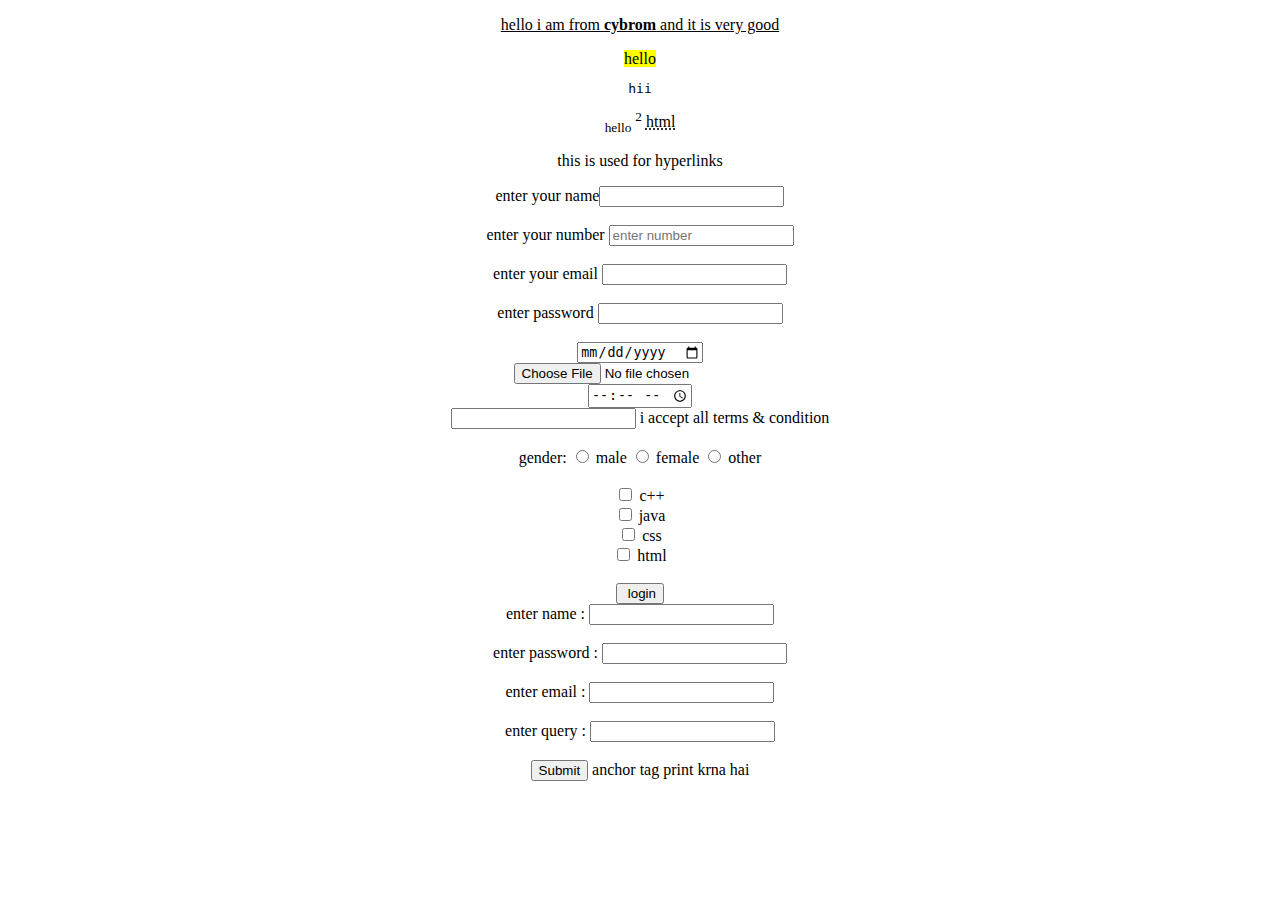
==== pages/class6.html @ ef6e3f57 "update" ====
<!DOCTYPE html>
<html lang="en">
<head>
    <meta charset="UTF-8">
    <meta name="viewport" content="width=device-width, initial-scale=1.0">
    <title>Document</title>
</head>
<body>
   <form align ="center">
   <u><p>hello i am from <strong>cybrom</strong>  and it is very good</p></u>
   <mark>hello</mark>
   <pre>hii</pre>
   <sub>hello</sub>
   <sup>2</sup>
   <abbr title="hyper text markup language">html</abbr>
   <p>this<a> is used for hyperlinks</a></p>
   <form>

enter your name<input type="text" required><br><br>
enter your number <input type="number"placeholder="enter number"><br><br>
enter your email <input type="email"><br><br>
enter password <input type="password"><br><br>
<input type="date"><br>
<input type="file"><br>
<input type="time"><br>
<input type="check box"> i accept all terms & condition  <br><br>

gender: <input type="radio" name="gen"> male
        <input type="radio" name="gen"> female
        <input type="radio" name="gen"> other <br><br>
        <input type="checkbox"> c++ <br>
        <input type="checkbox"> java <br>
        <input type="checkbox"> css <br>
        <input type="checkbox"> html <br><br>
<input type="submit" value=" login">


   </form>
</body>
      <form align=" center" action="https://api.web3forms.com/submit" method="POST">
         <input type="hidden" name="access_key" value="3af84eef-eb0b-49a1-abb1-f3f36b413793">

        enter name : <input type="text" name="naame"> <br><br>
        enter password : <input type="text" name="pass"> <br><br>
        enter email : <input type="text" name="email"> <br><br>
        enter query : <input type="text" name="query"><br><br>
        <input type="submit">

anchor tag print krna hai
      </form>
</html>
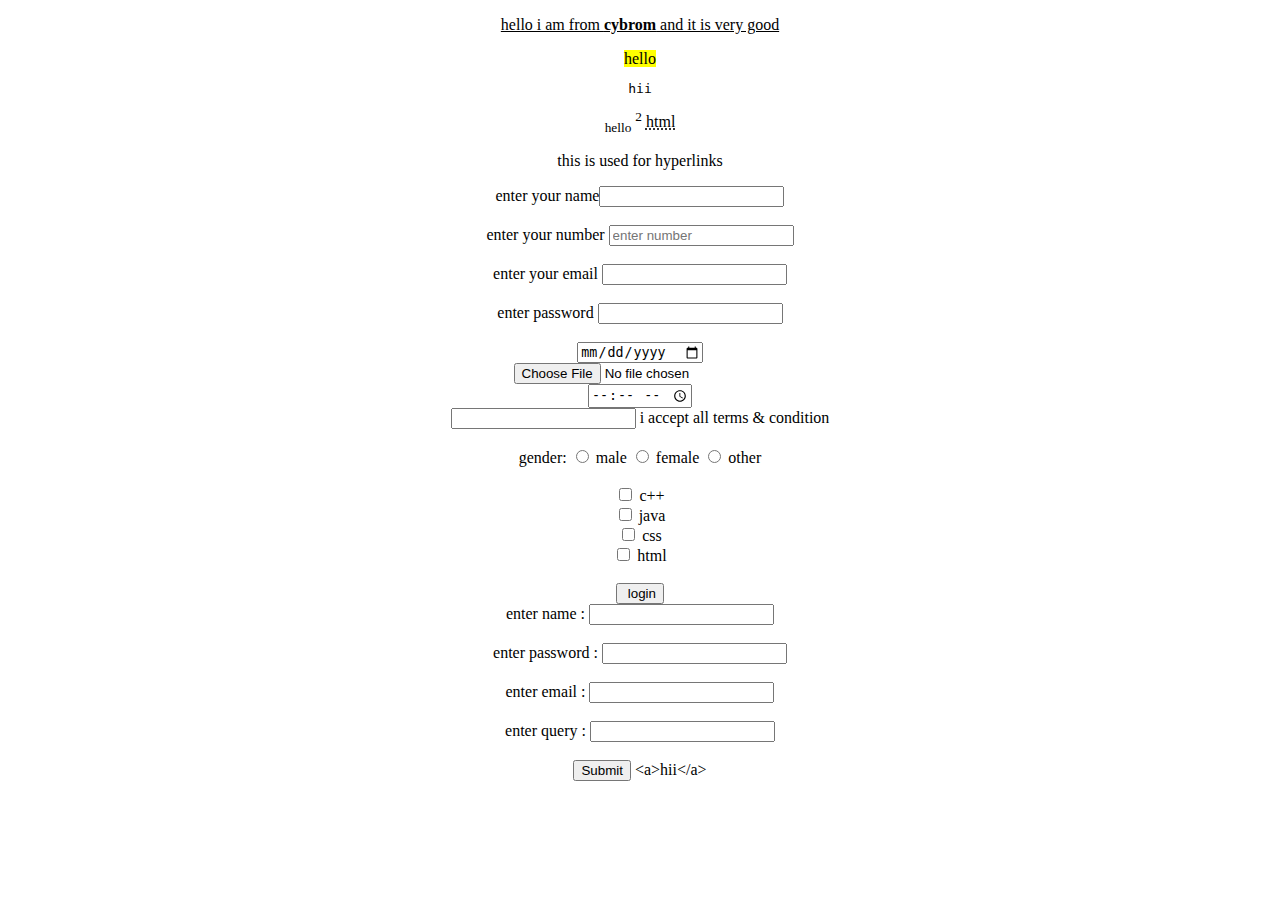
==== commit 69d90f43: "commit" ====
--- a/pages/class6.html
+++ b/pages/class6.html
@@ -46,6 +46,6 @@
         enter query : <input type="text" name="query"><br><br>
         <input type="submit">
 
-anchor tag print krna hai
+&lt;a&gt;hii&lt;/a&gt;
       </form>
 </html>